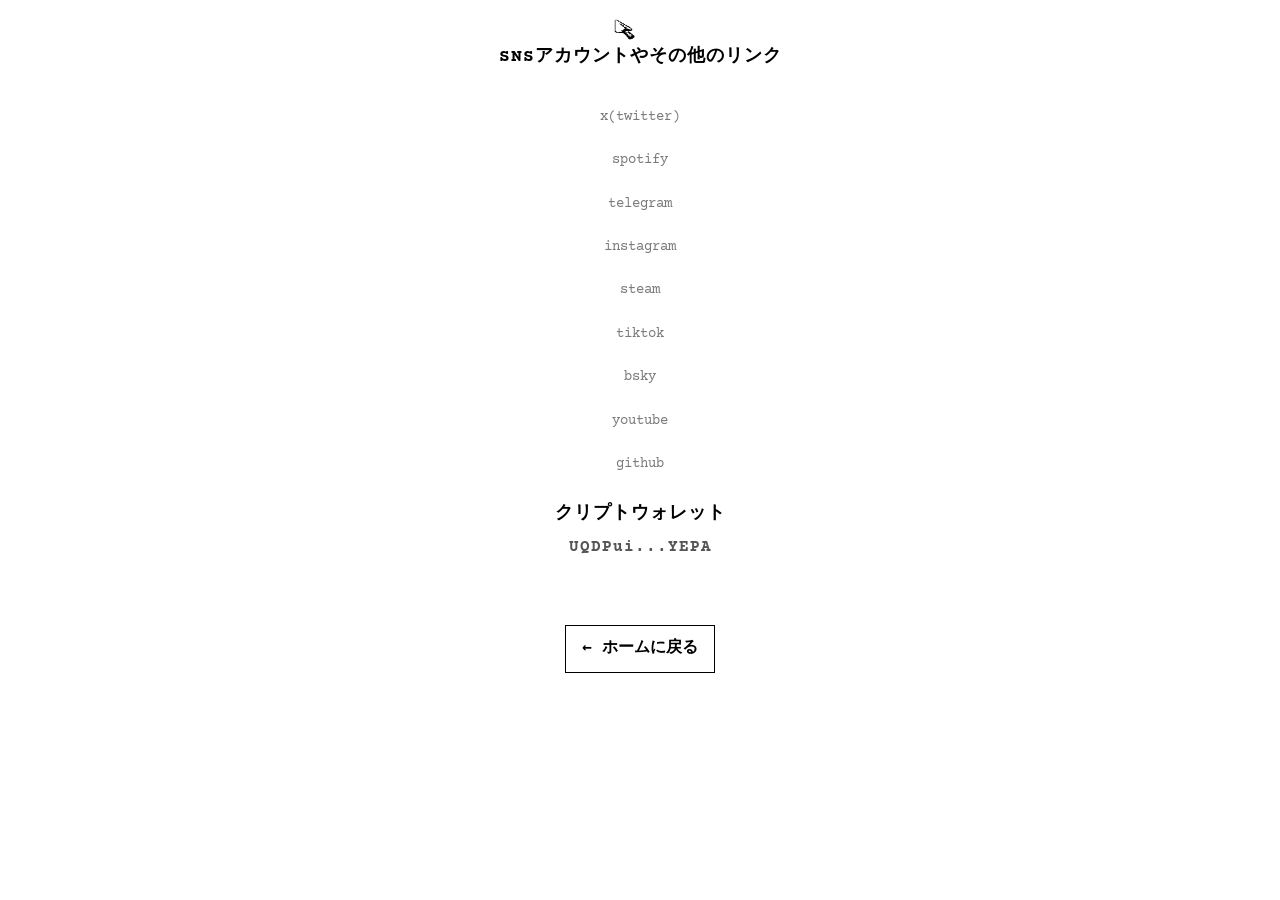
==== links.html @ 1418e1e9 "update" ====
<!DOCTYPE html>
<html lang="ja">
<head>
    <meta charset="UTF-8">
    <meta name="viewport" content="width=device-width, initial-scale=1.0">
    <title>リンク集</title>
    <link href="https://fonts.googleapis.com/css2?family=Press+Start+2P&family=Courier+Prime&display=swap" rel="stylesheet">
    <link rel="stylesheet" href="assets/styles-main.css">
    <link rel="icon" href="img/logo-img.png" type="image/png">
</head>
<body>
    <div class="main-content">
        <div id="infoContainer">
            <div class="info-content">
                <div class="info-label">SNSアカウントやその他のリンク</div>
                <div class="social-links vertical">
                    <a href="https://x.com/aka_kiyurae" target="_blank" rel="noopener noreferrer">x(twitter)</a>
                    <a href="https://open.spotify.com/user/316oodzfk7jyzqr5tcfl6rzdmwsq?si=eb166db8cfc141ef" target="_blank" rel="noopener noreferrer">spotify</a>
                    <a href="https://t.me/ssehaxd" target="_blank" rel="noopener noreferrer">telegram</a>
                    <a href="https://www.instagram.com/sovverie?igsh=ZGh3cGpvdmEzOHdh&utm_source=qr" target="_blank" rel="noopener noreferrer">instagram</a>
                    <a href="https://steamcommunity.com/id/p1nxd/" target="_blank" rel="noopener noreferrer">steam</a>
                    <a href="https://www.tiktok.com/@q6jpl?_r=1&_t=ZS-98J7fxoL9L3" target="_blank" rel="noopener noreferrer">tiktok</a>
                    <a href="https://bsky.app/profile/melancholiaxd.bsky.social" target="_blank" rel="noopener noreferrer">bsky</a>
                    <a href="https://youtube.com/@aka_meovv?si=Ab94r1LxQvZuta7A" target="_blank" rel="noopener noreferrer">youtube</a>
                    <a href="https://github.com/ssehaxd" target="_blank" rel="noopener noreferrer">github</a>
                </div>
                <div class="info-label">クリプトウォレット
                    <div class="info-value"><span id="wallet" class="copy-wallet" data-copy="UQDPuiUVmB7oNDnHeqNxe1bwr0IOPtwPA2B0QtPUHxKZYEPA">UQDPui...YEPA</span></div>
                </div>
                <a class="link-button" id="closeButton" href="#">← ホームに戻る</a>
            </div>
        </div>
    </div>
    <script src="assets/src/custom-cursor.js"></script>
    <script src="assets/src/copy.js"></script>
    <script src="assets/src/close-window.js"></script>
</body>
</html>
---- assets/styles-main.css ----
@import url('./styles/base.css');
@import url('./styles/canvas.css');
@import url('./styles/gallery.css');
@import url('./styles/info.css');
@import url('./styles/buttons.css');
@import url('./styles/layout.css');
@import url('./styles/splash-screen.css');
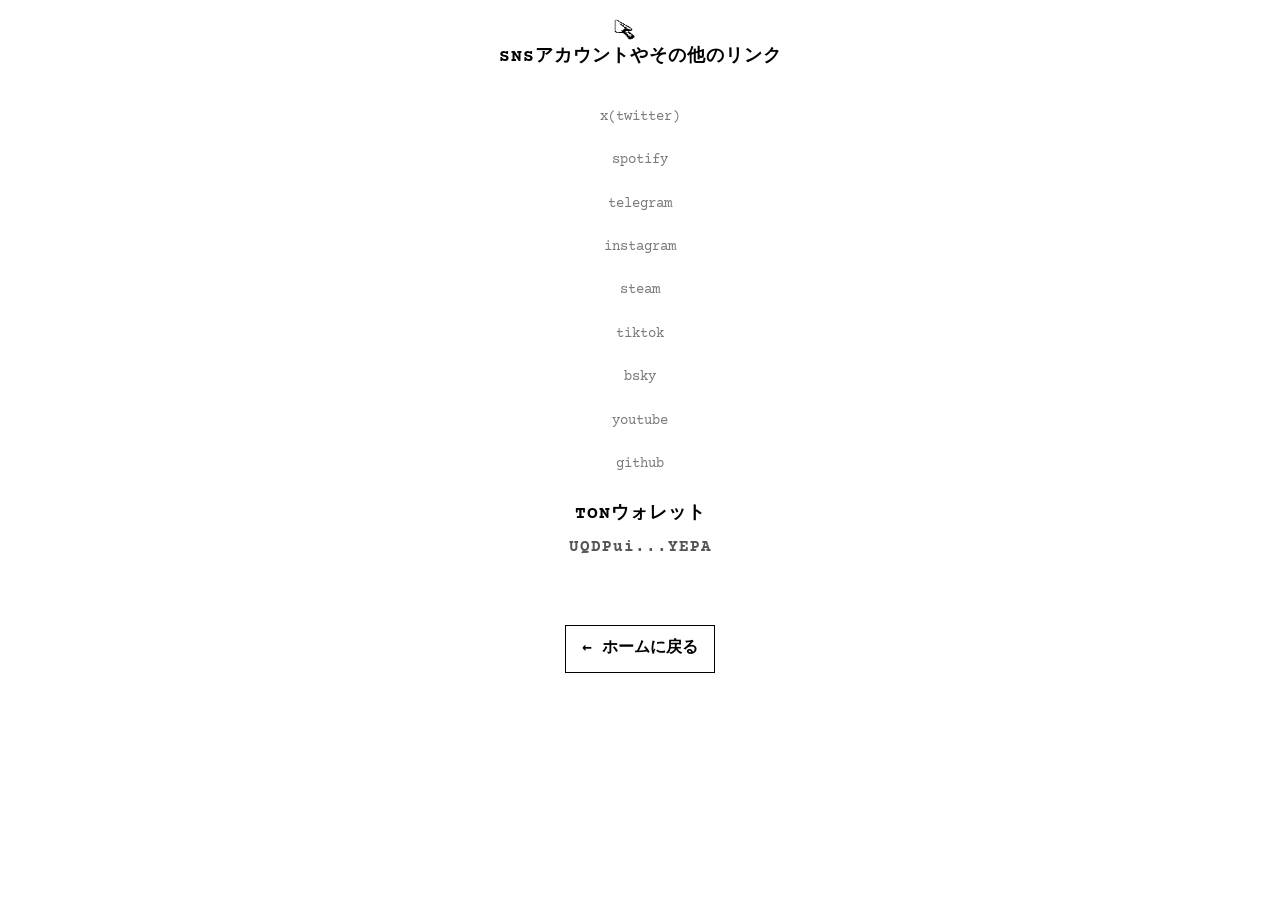
==== commit 08c0ed32: "update" ====
--- a/links.html
+++ b/links.html
@@ -24,7 +24,7 @@
                     <a href="https://youtube.com/@aka_meovv?si=Ab94r1LxQvZuta7A" target="_blank" rel="noopener noreferrer">youtube</a>
                     <a href="https://github.com/ssehaxd" target="_blank" rel="noopener noreferrer">github</a>
                 </div>
-                <div class="info-label">クリプトウォレット
+                <div class="info-label">TONウォレット
                     <div class="info-value"><span id="wallet" class="copy-wallet" data-copy="UQDPuiUVmB7oNDnHeqNxe1bwr0IOPtwPA2B0QtPUHxKZYEPA">UQDPui...YEPA</span></div>
                 </div>
                 <a class="link-button" id="closeButton" href="#">← ホームに戻る</a>
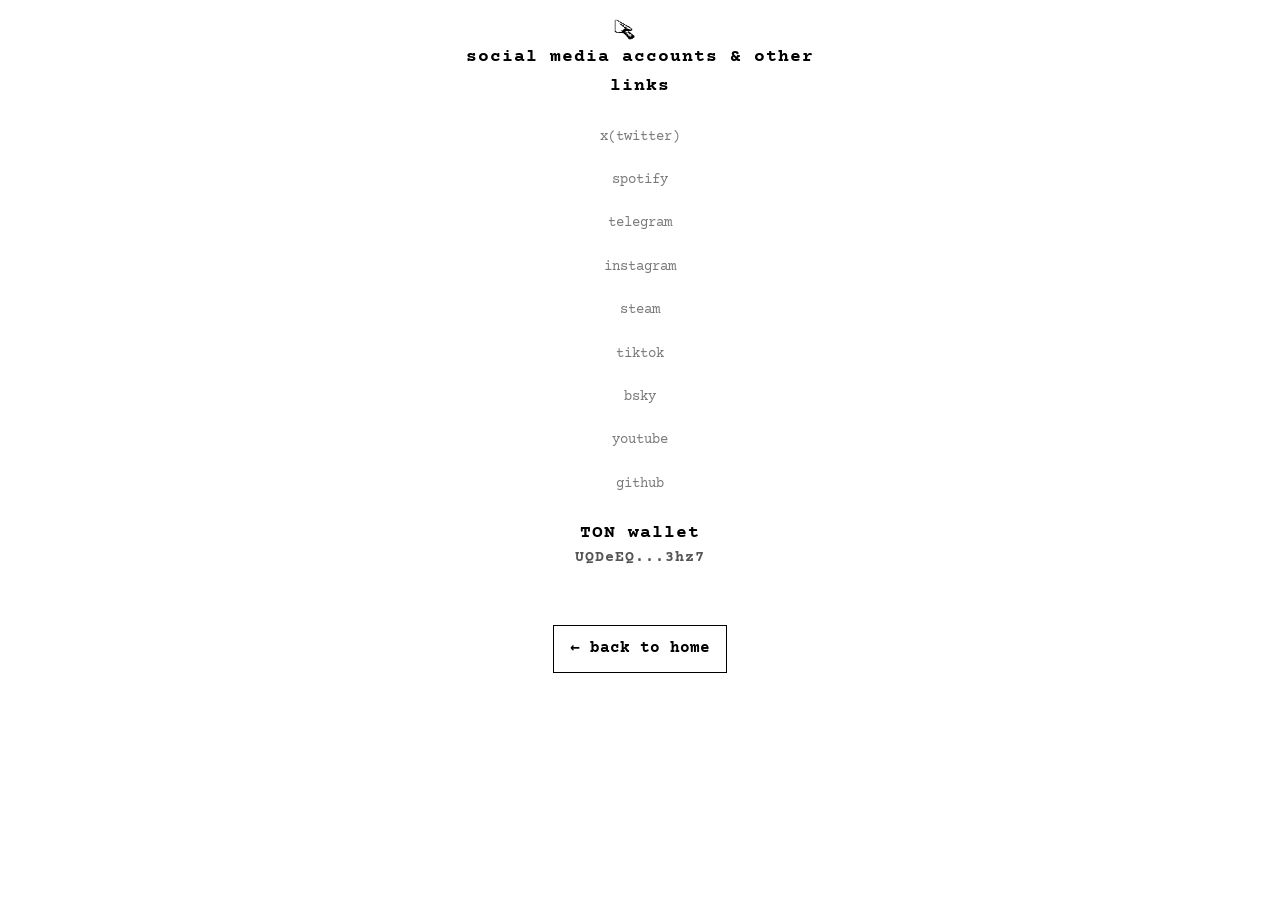
==== commit 6af5b1ae: "update" ====
--- a/links.html
+++ b/links.html
@@ -1,9 +1,9 @@
 <!DOCTYPE html>
-<html lang="ja">
+<html lang="en">
 <head>
     <meta charset="UTF-8">
     <meta name="viewport" content="width=device-width, initial-scale=1.0">
-    <title>リンク集</title>
+    <title>links</title>
     <link href="https://fonts.googleapis.com/css2?family=Press+Start+2P&family=Courier+Prime&display=swap" rel="stylesheet">
     <link rel="stylesheet" href="assets/styles-main.css">
     <link rel="icon" href="img/logo-img.png" type="image/png">
@@ -12,7 +12,7 @@
     <div class="main-content">
         <div id="infoContainer">
             <div class="info-content">
-                <div class="info-label">SNSアカウントやその他のリンク</div>
+                <div class="info-label">social media accounts & other links</div>
                 <div class="social-links vertical">
                     <a href="https://x.com/aka_kiyurae" target="_blank" rel="noopener noreferrer">x(twitter)</a>
                     <a href="https://open.spotify.com/user/316oodzfk7jyzqr5tcfl6rzdmwsq?si=eb166db8cfc141ef" target="_blank" rel="noopener noreferrer">spotify</a>
@@ -24,10 +24,10 @@
                     <a href="https://youtube.com/@aka_meovv?si=Ab94r1LxQvZuta7A" target="_blank" rel="noopener noreferrer">youtube</a>
                     <a href="https://github.com/ssehaxd" target="_blank" rel="noopener noreferrer">github</a>
                 </div>
-                <div class="info-label">TONウォレット
-                    <div class="info-value"><span id="wallet" class="copy-wallet" data-copy="UQDPuiUVmB7oNDnHeqNxe1bwr0IOPtwPA2B0QtPUHxKZYEPA">UQDPui...YEPA</span></div>
+                <div class="info-label">TON wallet
+                    <div class="info-value"><span id="wallet" class="copy-wallet" data-copy="UQDeEQCRZEiOY7j2SnjyyortNt4cS6jVyFbXROUnwjqa3hz7">UQDeEQ...3hz7</span></div>
                 </div>
-                <a class="link-button" id="closeButton" href="#">← ホームに戻る</a>
+                <a class="link-button" id="closeButton" href="#">← back to home</a>
             </div>
         </div>
     </div>
